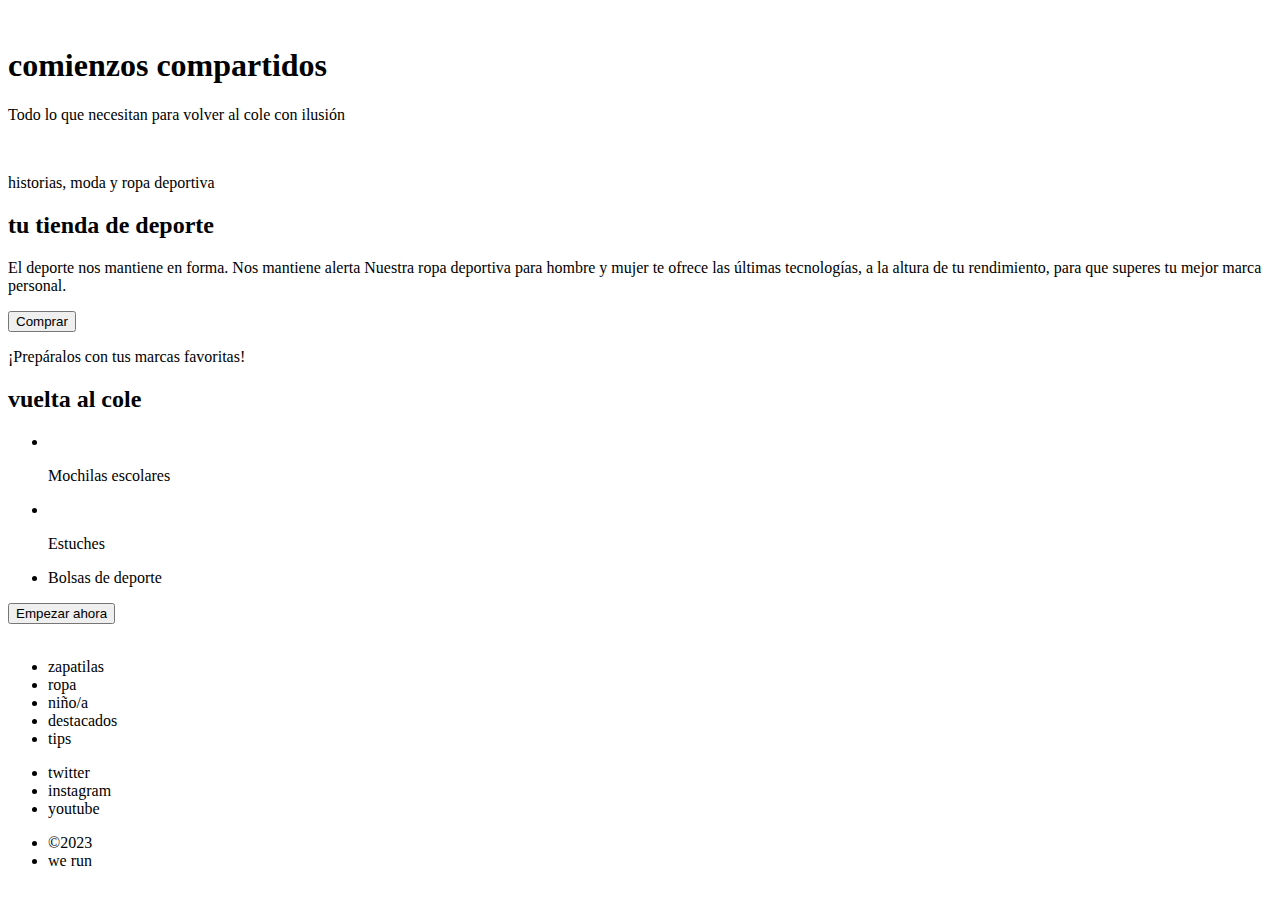
==== src/html/index.html @ 99a16524 "added images" ====
<!DOCTYPE html>
<html lang="es">
  <head>
    <meta charset="UTF-8" />
    <meta name="viewport" content="width=device-width, initial-scale=1" />
    <title>Tu tienda de deporte</title>
    <link rel="stylesheet" href="./assets/css/main.css" />
    <link rel="icon" href="./assets/images/favicon.png" />
  </head>

  <body>
    <header>
      <a href="https://adalab.es/"
        ><img src="../assets/images/ico-menu.svg" alt=""
      /></a>
    </header>
    <main>
      <section class="hero">
        <h1>comienzos compartidos</h1>
        <p>Todo lo que necesitan para volver al cole con ilusión</p>
        <div>
          <a href=""
            ><img src="../assets/images/ico-scroll-down.svg" alt=""
          /></a>
        </div>
      </section>
      <section>
        <p>historias, moda y ropa deportiva</p>
        <h2>tu tienda de deporte</h2>
        <p>
          El deporte nos mantiene en forma. Nos mantiene alerta Nuestra ropa
          deportiva para hombre y mujer te ofrece las últimas tecnologías, a la
          altura de tu rendimiento, para que superes tu mejor marca personal.
        </p>
        <button>Comprar</button>
      </section>
      <section>
        <p>¡Prepáralos con tus marcas favoritas!</p>
        <h2>vuelta al cole</h2>
        <ul>
          <li>
            <img src="../assets/images/lpbts-mod05-img01-desk.png" alt="" />
            <p>Mochilas escolares</p>
          </li>
          <li>
            <img src="../assets/images/lpbts-mod05-img04-mob.png" alt="" />
            <p>Estuches</p>
          </li>
          <li>
            <img src="../assets/lpbts-mod05-img03-mob.png" alt="" />Bolsas de
            deporte
          </li>
        </ul>
        <button>Empezar ahora</button>
        <div>
          <a href=""><img src="../assets/images/ico-arrow.svg" alt="" /></a>
        </div>
      </section>
    </main>
    <footer>
      <nav>
        <ul>
          <li>zapatilas</li>
          <li>ropa</li>
          <li>niño/a</li>
          <li>destacados</li>
          <li>tips</li>
        </ul>
        <ul>
          <li>twitter</li>
          <li>instagram</li>
          <li>youtube</li>
        </ul>
      </nav>
      <ul>
        <li>&copy;2023</li>
        <li>we run</li>
      </ul>
    </footer>
  </body>
</html>
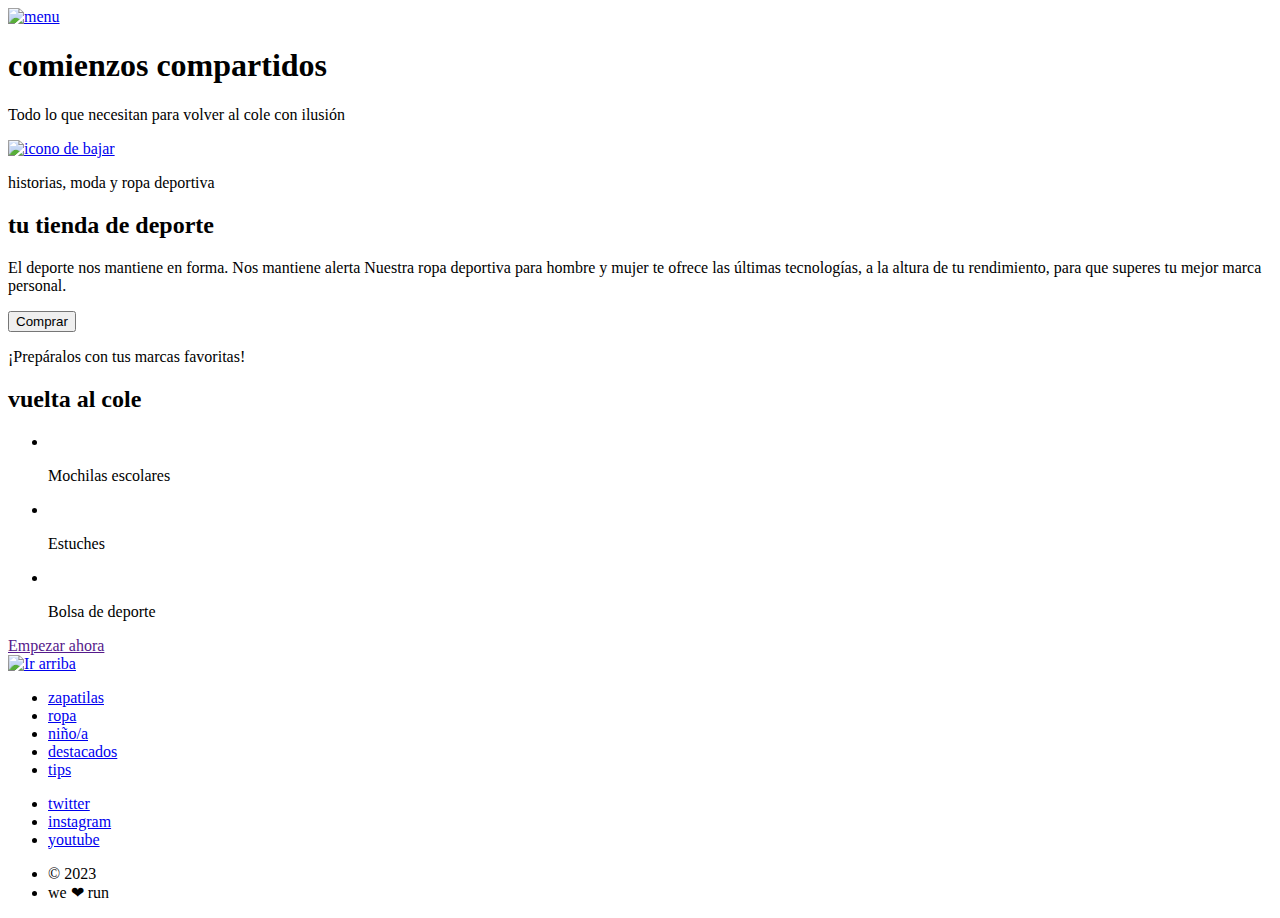
==== commit 37312cbd: "added mobile version" ====
--- a/src/html/index.html
+++ b/src/html/index.html
@@ -5,76 +5,110 @@
     <meta name="viewport" content="width=device-width, initial-scale=1" />
     <title>Tu tienda de deporte</title>
     <link rel="stylesheet" href="./assets/css/main.css" />
-    <link rel="icon" href="./assets/images/favicon.png" />
+    <link rel="preconnect" href="https://fonts.googleapis.com" />
+    <link rel="preconnect" href="https://fonts.gstatic.com" crossorigin />
+    <link
+      href="https://fonts.googleapis.com/css2?family=Roboto&family=Roboto+Slab:wght@700&display=swap"
+      rel="stylesheet"
+    />
   </head>
 
   <body>
-    <header>
+    <header class="header">
       <a href="https://adalab.es/"
-        ><img src="../assets/images/ico-menu.svg" alt=""
+        ><img
+          class="header__menu"
+          src="../assets/images/ico-menu.svg"
+          alt="menu" title="menú"
       /></a>
     </header>
     <main>
-      <section class="hero">
-        <h1>comienzos compartidos</h1>
-        <p>Todo lo que necesitan para volver al cole con ilusión</p>
-        <div>
-          <a href=""
-            ><img src="../assets/images/ico-scroll-down.svg" alt=""
-          /></a>
-        </div>
+      <section class="hero" id="hero">
+        <article class="hero__article">
+          <h1 class="hero__article--title">comienzos compartidos</h1>
+          <p class="hero__article--text">
+            Todo lo que necesitan para volver al cole con ilusión
+          </p>
+          <div class="hero__icon">
+            <a href="#school"
+              ><img
+                class="hero__icon--fig"
+                src="../assets/images/ico-scroll-down.svg"
+                alt="icono de bajar" title="Ir abajo"
+            /></a>
+          </div>
+        </article>
       </section>
-      <section>
-        <p>historias, moda y ropa deportiva</p>
-        <h2>tu tienda de deporte</h2>
-        <p>
+      <section class="sectionone">
+        <p class="sectionone__text">historias, moda y ropa deportiva</p>
+        <h2 class="sectionone__title">tu tienda de deporte</h2>
+        <p class="sectionone__deport">
           El deporte nos mantiene en forma. Nos mantiene alerta Nuestra ropa
           deportiva para hombre y mujer te ofrece las últimas tecnologías, a la
           altura de tu rendimiento, para que superes tu mejor marca personal.
         </p>
-        <button>Comprar</button>
+        <button class="sectionone__button">Comprar</button>
       </section>
-      <section>
-        <p>¡Prepáralos con tus marcas favoritas!</p>
-        <h2>vuelta al cole</h2>
-        <ul>
+
+      <section class="container">
+        <p class="container__text">¡Prepáralos con tus marcas favoritas!</p>
+        <h2 class="container__title" id="school">vuelta al cole</h2>
+        <ul class="container__articles">
           <li>
-            <img src="../assets/images/lpbts-mod05-img01-desk.png" alt="" />
-            <p>Mochilas escolares</p>
+            <img
+              class="container__articles--img"
+              src="../assets/images/lpbts-mod05-img01-desk.png"
+              alt=""
+            />
+            <p class="container__articles--description">Mochilas escolares</p>
           </li>
           <li>
-            <img src="../assets/images/lpbts-mod05-img04-mob.png" alt="" />
-            <p>Estuches</p>
+            <img
+              class="container__articles--img"
+              src="../assets/images/lpbts-mod05-img04-mob.png"
+              alt=""
+            />
+            <p class="container__articles--description">Estuches</p>
           </li>
           <li>
-            <img src="../assets/lpbts-mod05-img03-mob.png" alt="" />Bolsas de
-            deporte
+            <img
+              class="container__articles--img"
+              src="../assets/images/lpbts-mod05-img03-mob.png"
+              alt=""
+            />
+            <p class="container__articles--description">Bolsa de deporte</p>
           </li>
         </ul>
-        <button>Empezar ahora</button>
-        <div>
-          <a href=""><img src="../assets/images/ico-arrow.svg" alt="" /></a>
-        </div>
+
+        <a href="" class="container__buttontwo">Empezar ahora</a>
       </section>
     </main>
-    <footer>
-      <nav>
-        <ul>
-          <li>zapatilas</li>
-          <li>ropa</li>
-          <li>niño/a</li>
-          <li>destacados</li>
-          <li>tips</li>
+
+    <footer class="footer">
+      <div class="footer__arrowup">
+        <a href="#hero"
+          ><img src="../assets/images/ico-arrow.svg" alt="Ir arriba" title="Ir arriba"
+        /></a>
+      </div>
+    
+      <nav class="footer__nav">
+        <ul class="footer__nav--articles">
+          <li><a href="https://adalab.es/" class="footer__nav--articles--item">zapatilas</a></li>
+          <li><a href="https://adalab.es/" class="footer__nav--articles--item">ropa</a></li>
+          <li><a href="https://adalab.es/" class="footer__nav--articles--item">niño/a</a></li>
+          <li><a href="https://adalab.es/" class="footer__nav--articles--item">destacados</a></li>
+          <li><a href="https://adalab.es/" class="footer__nav--articles--item">tips</a></li>
         </ul>
-        <ul>
-          <li>twitter</li>
-          <li>instagram</li>
-          <li>youtube</li>
+        <ul class="footer__nav--networks">
+          <li><a href="https://adalab.es/" class="footer__nav--articles--item">twitter</a></li>
+          <li><a href="https://adalab.es/" class="footer__nav--articles--item">instagram</a></li>
+          <li><a href="https://adalab.es/"class="footer__nav--articles--item">youtube</a></li>
         </ul>
       </nav>
-      <ul>
-        <li>&copy;2023</li>
-        <li>we run</li>
+      <ul class="footer__copy">
+        <li>&copy; 2023</li>
+        <li>we 
+          <span class="footer__copy--heart">❤︎</span> run</li>
       </ul>
     </footer>
   </body>
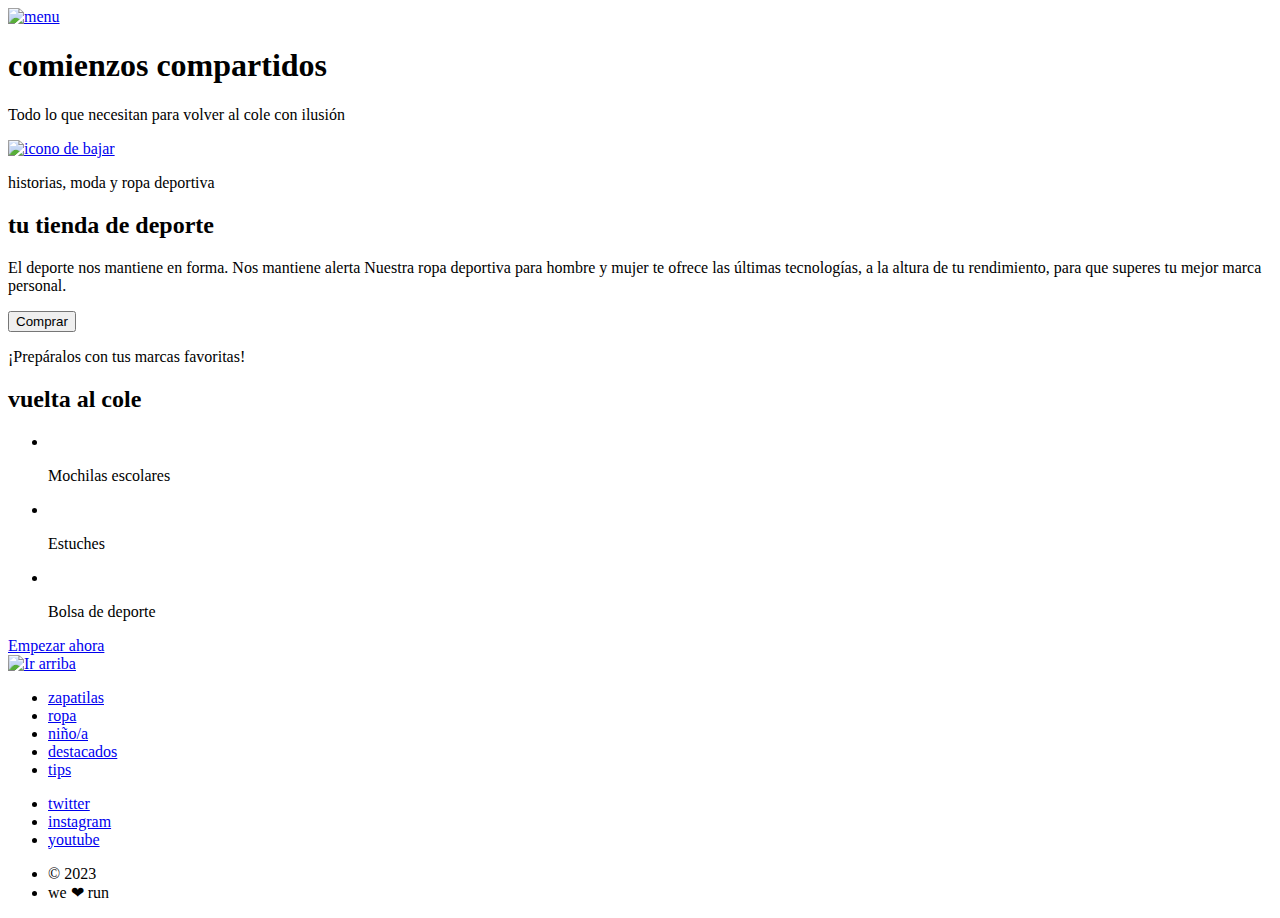
==== commit d1b4da4f: "added desktop" ====
--- a/src/html/index.html
+++ b/src/html/index.html
@@ -15,12 +15,10 @@
 
   <body>
     <header class="header">
-      <a href="https://adalab.es/"
-        ><img
+      <a href="https://adalab.es/"><img
           class="header__menu"
           src="../assets/images/ico-menu.svg"
-          alt="menu" title="menú"
-      /></a>
+          alt="menu" title="menú"/></a>
     </header>
     <main>
       <section class="hero" id="hero">
@@ -80,7 +78,7 @@
           </li>
         </ul>
 
-        <a href="" class="container__buttontwo">Empezar ahora</a>
+        <a href="#hero" class="container__buttontwo">Empezar ahora</a>
       </section>
     </main>
 
@@ -90,26 +88,30 @@
           ><img src="../assets/images/ico-arrow.svg" alt="Ir arriba" title="Ir arriba"
         /></a>
       </div>
-    
-      <nav class="footer__nav">
-        <ul class="footer__nav--articles">
-          <li><a href="https://adalab.es/" class="footer__nav--articles--item">zapatilas</a></li>
-          <li><a href="https://adalab.es/" class="footer__nav--articles--item">ropa</a></li>
-          <li><a href="https://adalab.es/" class="footer__nav--articles--item">niño/a</a></li>
-          <li><a href="https://adalab.es/" class="footer__nav--articles--item">destacados</a></li>
-          <li><a href="https://adalab.es/" class="footer__nav--articles--item">tips</a></li>
+
+    <span class="footer__span">
+      <nav>
+        <ul class="footer__span--articles">
+          <li><a href="https://adalab.es/" class="footer__span--articles--item">zapatilas</a></li>
+          <li><a href="https://adalab.es/" class="footer__span--articles--item">ropa</a></li>
+          <li><a href="https://adalab.es/" class="footer__span--articles--item">niño/a</a></li>
+          <li><a href="https://adalab.es/" class="footer__span--articles--item">destacados</a></li>
+          <li><a href="https://adalab.es/" class="footer__span--articles--item">tips</a></li>
         </ul>
-        <ul class="footer__nav--networks">
-          <li><a href="https://adalab.es/" class="footer__nav--articles--item">twitter</a></li>
-          <li><a href="https://adalab.es/" class="footer__nav--articles--item">instagram</a></li>
-          <li><a href="https://adalab.es/"class="footer__nav--articles--item">youtube</a></li>
+        </nav>
+        <nav>
+        <ul class="footer__span--networks">
+          <li><a href="https://adalab.es/" class="footer__span--networks--item">twitter</a></li>
+          <li><a href="https://adalab.es/" class="footer__span--networks--item">instagram</a></li>
+          <li><a href="https://adalab.es/"class="footer__span--networks--item">youtube</a></li>
         </ul>
       </nav>
-      <ul class="footer__copy">
+      <ul class="footer__span--copy">
         <li>&copy; 2023</li>
         <li>we 
-          <span class="footer__copy--heart">❤︎</span> run</li>
+          <span class="footer__span--copy--heart">❤︎</span> run</li>
       </ul>
+      </span>
     </footer>
   </body>
 </html>
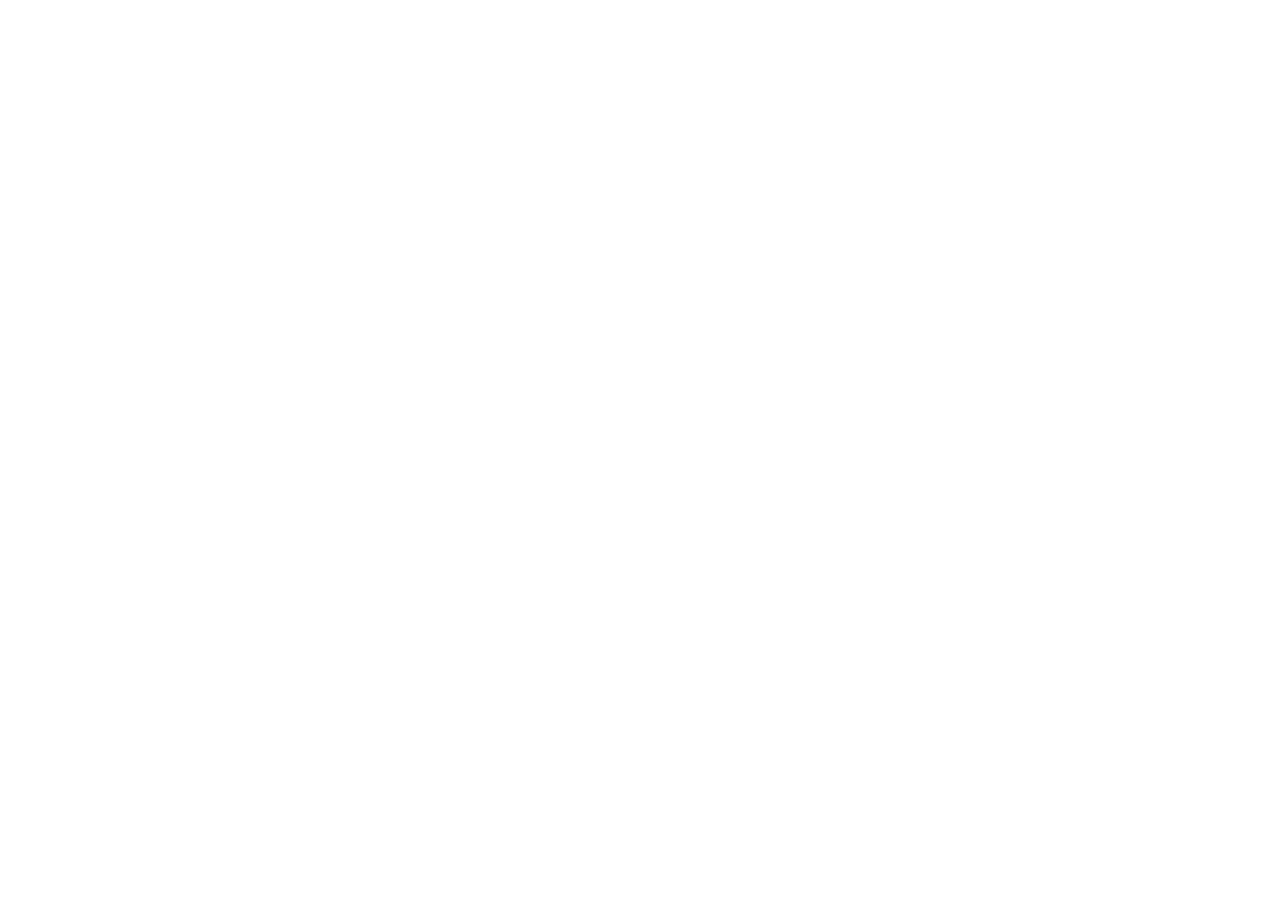
==== commit 525ee500: "added new version grid" ====
--- a/src/html/index.html
+++ b/src/html/index.html
@@ -14,104 +14,12 @@
   </head>
 
   <body>
-    <header class="header">
-      <a href="https://adalab.es/"><img
-          class="header__menu"
-          src="../assets/images/ico-menu.svg"
-          alt="menu" title="menú"/></a>
-    </header>
-    <main>
-      <section class="hero" id="hero">
-        <article class="hero__article">
-          <h1 class="hero__article--title">comienzos compartidos</h1>
-          <p class="hero__article--text">
-            Todo lo que necesitan para volver al cole con ilusión
-          </p>
-          <div class="hero__icon">
-            <a href="#school"
-              ><img
-                class="hero__icon--fig"
-                src="../assets/images/ico-scroll-down.svg"
-                alt="icono de bajar" title="Ir abajo"
-            /></a>
-          </div>
-        </article>
-      </section>
-      <section class="sectionone">
-        <p class="sectionone__text">historias, moda y ropa deportiva</p>
-        <h2 class="sectionone__title">tu tienda de deporte</h2>
-        <p class="sectionone__deport">
-          El deporte nos mantiene en forma. Nos mantiene alerta Nuestra ropa
-          deportiva para hombre y mujer te ofrece las últimas tecnologías, a la
-          altura de tu rendimiento, para que superes tu mejor marca personal.
-        </p>
-        <button class="sectionone__button">Comprar</button>
-      </section>
-
-      <section class="container">
-        <p class="container__text">¡Prepáralos con tus marcas favoritas!</p>
-        <h2 class="container__title" id="school">vuelta al cole</h2>
-        <ul class="container__articles">
-          <li>
-            <img
-              class="container__articles--img"
-              src="../assets/images/lpbts-mod05-img01-desk.png"
-              alt=""
-            />
-            <p class="container__articles--description">Mochilas escolares</p>
-          </li>
-          <li>
-            <img
-              class="container__articles--img"
-              src="../assets/images/lpbts-mod05-img04-mob.png"
-              alt=""
-            />
-            <p class="container__articles--description">Estuches</p>
-          </li>
-          <li>
-            <img
-              class="container__articles--img"
-              src="../assets/images/lpbts-mod05-img03-mob.png"
-              alt=""
-            />
-            <p class="container__articles--description">Bolsa de deporte</p>
-          </li>
-        </ul>
-
-        <a href="#hero" class="container__buttontwo">Empezar ahora</a>
-      </section>
-    </main>
-
-    <footer class="footer">
-      <div class="footer__arrowup">
-        <a href="#hero"
-          ><img src="../assets/images/ico-arrow.svg" alt="Ir arriba" title="Ir arriba"
-        /></a>
-      </div>
-
-    <span class="footer__span">
-      <nav>
-        <ul class="footer__span--articles">
-          <li><a href="https://adalab.es/" class="footer__span--articles--item">zapatilas</a></li>
-          <li><a href="https://adalab.es/" class="footer__span--articles--item">ropa</a></li>
-          <li><a href="https://adalab.es/" class="footer__span--articles--item">niño/a</a></li>
-          <li><a href="https://adalab.es/" class="footer__span--articles--item">destacados</a></li>
-          <li><a href="https://adalab.es/" class="footer__span--articles--item">tips</a></li>
-        </ul>
-        </nav>
-        <nav>
-        <ul class="footer__span--networks">
-          <li><a href="https://adalab.es/" class="footer__span--networks--item">twitter</a></li>
-          <li><a href="https://adalab.es/" class="footer__span--networks--item">instagram</a></li>
-          <li><a href="https://adalab.es/"class="footer__span--networks--item">youtube</a></li>
-        </ul>
-      </nav>
-      <ul class="footer__span--copy">
-        <li>&copy; 2023</li>
-        <li>we 
-          <span class="footer__span--copy--heart">❤︎</span> run</li>
-      </ul>
-      </span>
-    </footer>
+      <include src="./partials/header.html"></include>
+  <main>
+      <include src="./partials/hero.html"></include>
+      <include src="./partials/section-one.html"></include>
+      <include src="./partials/section-two.html"></include>
+  </main>    
+      <include src="./partials/footer.html"></include>
   </body>
-</html>
+</html>